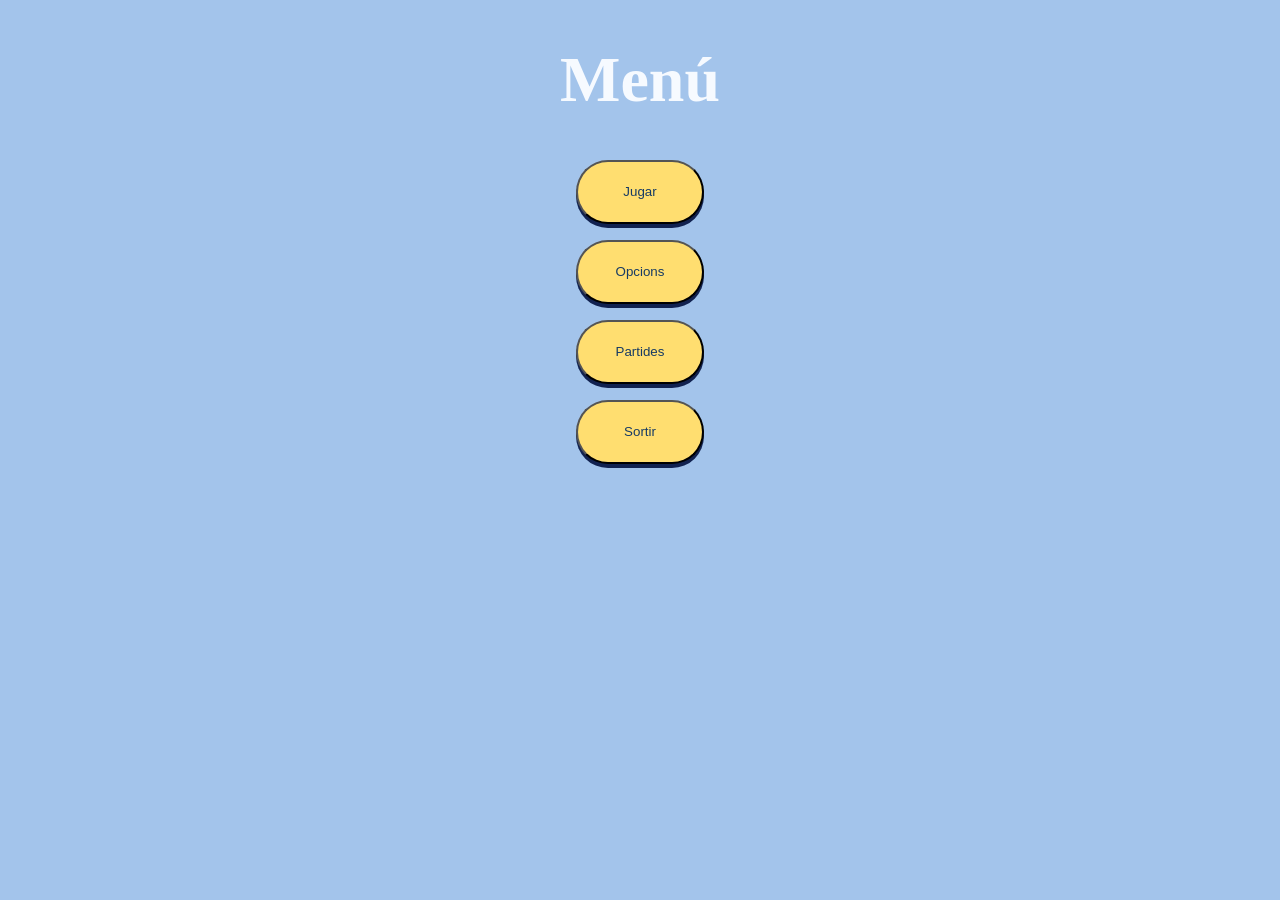
==== index.html @ e8e3abec "S'ha modificat el menu principal de manera que al premer l'opcio jugar, es carrega una nova pantalla" ====
<!DOCTYPE html> 
<html>
	<head>
		<script src="./js/main.js" type="module"></script>
		<link rel="stylesheet" href="./styles/main.css">
		<title> Memory - Menú </title>
	</head>
	<body>
		<h1 id="title">Menú</h1>
		<button id="play" class="center"> Jugar </button>
		<button id="options" class="center"> Opcions </button>
		<button id="saves" class="center"> Partides </button>
		<button id="exit" class="center"> Sortir </button>
	</body>
</html>
---- styles/main.css ----
body{
	background-color: #A3C4EB;
	
}

#title, .center{
	display: block;
	margin-left: auto;
	margin-right: auto;
}

#title{
	font-size: 4rem;
	color: #F6FAFF;
	text-align: center;
}

button.center{
	width: 8rem;
	height: 4rem;
	margin-top: 1rem;
	background-color: #FFDE70;
	color: #173B64;
	border-radius: 2rem;
	box-shadow: 0 0.25rem 0 #112250;
}

button.center:hover{
	background-color: #173B64;
	color: #FFDE70;
	box-shadow: 0 0 0;
}

button.center:active{
	background-color: #F6FAFF;
	color: #173B64;
}

#game{
	display: flex; /*Per tal de posar les cartes en fila*/
	justify-content: center; /*Centra les cartes horitzontalment*/
	flex-wrap: wrap; /*En el cas de detectar un excés de cartes en una línia les cartes sobrants passen a la fila següent*/
	gap: 2rem; /*Espai entre cartes de 2rem*/
}
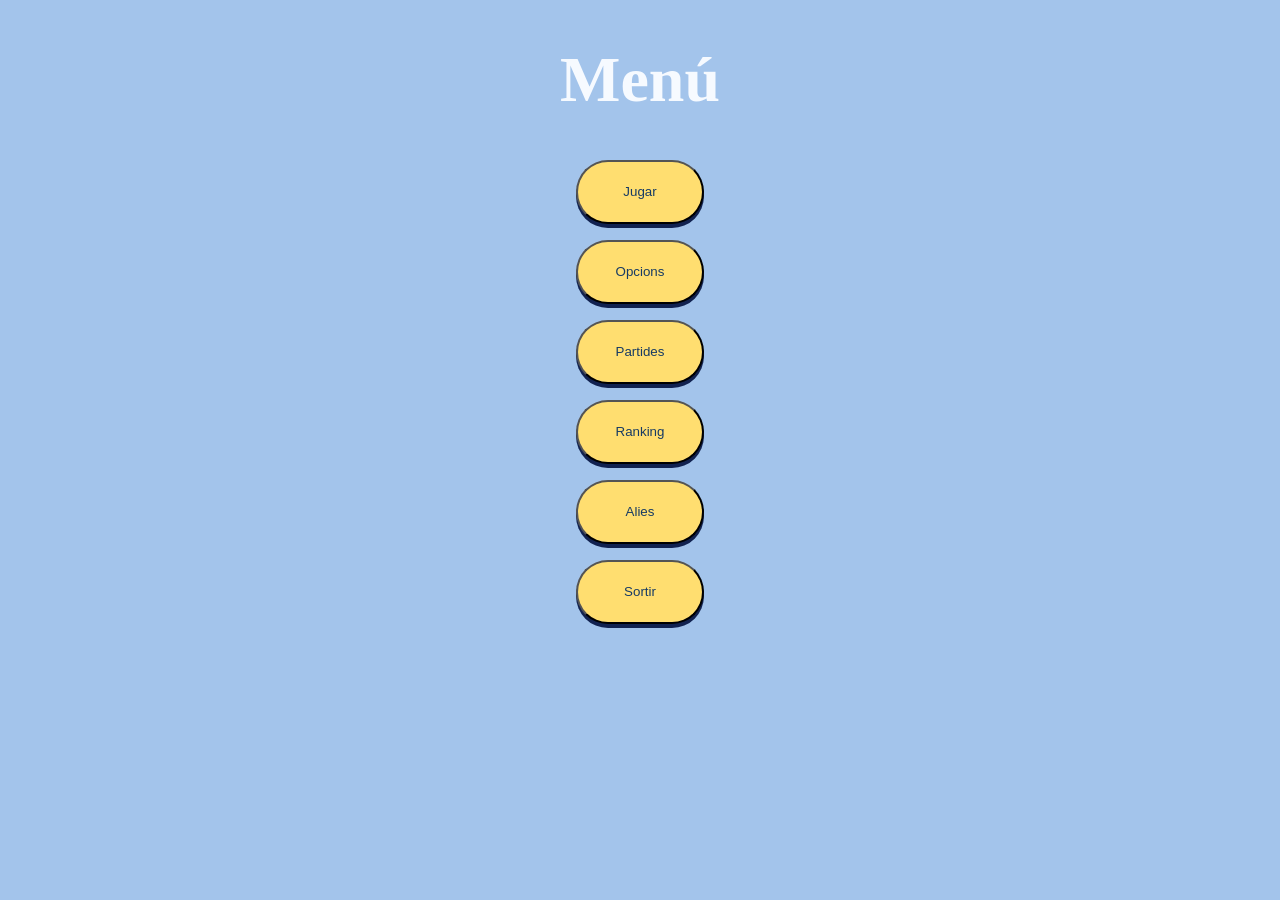
==== commit 9ec1f985: "S'ha implementat un apartat de ranking aixi com un apartat per modificar l'alies entrat en el menu p" ====
--- a/index.html
+++ b/index.html
@@ -1,15 +1,24 @@
 <!DOCTYPE html> 
 <html>
 	<head>
+		<script src="./library/jquery-4.0.0.slim.module.min.js" type="module"></script>
+		<script src="./js/alies.js" type="module"></script>
 		<script src="./js/main.js" type="module"></script>
+
 		<link rel="stylesheet" href="./styles/main.css">
+		<link rel="stylesheet" href="./styles/alies.css">
+		
 		<title> Memory - Menú </title>
 	</head>
 	<body>
+		<div id="alies"></div>
+
 		<h1 id="title">Menú</h1>
 		<button id="play" class="center"> Jugar </button>
 		<button id="options" class="center"> Opcions </button>
 		<button id="saves" class="center"> Partides </button>
+		<button id="ranking" class="center"> Ranking </button>
+		<button id="canviarAlies" class="center"> Alies </button>
 		<button id="exit" class="center"> Sortir </button>
 	</body>
 </html>
--- a/styles/alies.css
+++ b/styles/alies.css
@@ -0,0 +1,66 @@
+/* Fons fosc translúcid */
+#aliesOverlay {
+    position: fixed;
+    top: 0;
+    left: 0;
+    width: 100%;
+    height: 100%;
+    background: rgba(0,0,0,0.45);
+    display: none;
+    justify-content: center;
+    align-items: center;
+    z-index: 9999;
+}
+
+/* Caixa del pop-up */
+#aliesBox {
+    background-color: #F6FAFF; /* El blanc blavós del teu títol */
+    padding: 2rem;
+    border-radius: 2rem; /* Igual que els teus botons */
+    text-align: center;
+    width: 22rem;
+    box-shadow: 0 0.5rem 0 #112250; /* Igual que els botons */
+}
+
+/* Títol del pop-up */
+#aliesBox h2 {
+    color: #173B64; /* Blau fosc del teu projecte */
+    margin-bottom: 1rem;
+}
+
+/* Input */
+#aliesBox input {
+    width: 90%;
+    padding: 0.8rem;
+    border-radius: 1rem;
+    border: 2px solid #173B64;
+    margin-bottom: 1.2rem;
+    font-size: 1rem;
+    text-align: center;
+}
+
+/* Botó del pop-up — mateix estil que els teus botons principals */
+#aliesBox button {
+    width: 8rem;
+    height: 3rem;
+    background-color: #FFDE70;
+    color: #173B64;
+    border-radius: 2rem;
+    box-shadow: 0 0.25rem 0 #112250;
+    border: none;
+    font-size: 1rem;
+    cursor: pointer;
+}
+
+/* Hover igual que els teus botons */
+#aliesBox button:hover {
+    background-color: #173B64;
+    color: #FFDE70;
+    box-shadow: 0 0 0;
+}
+
+/* Actiu igual que els teus botons */
+#aliesBox button:active {
+    background-color: #F6FAFF;
+    color: #173B64;
+}
